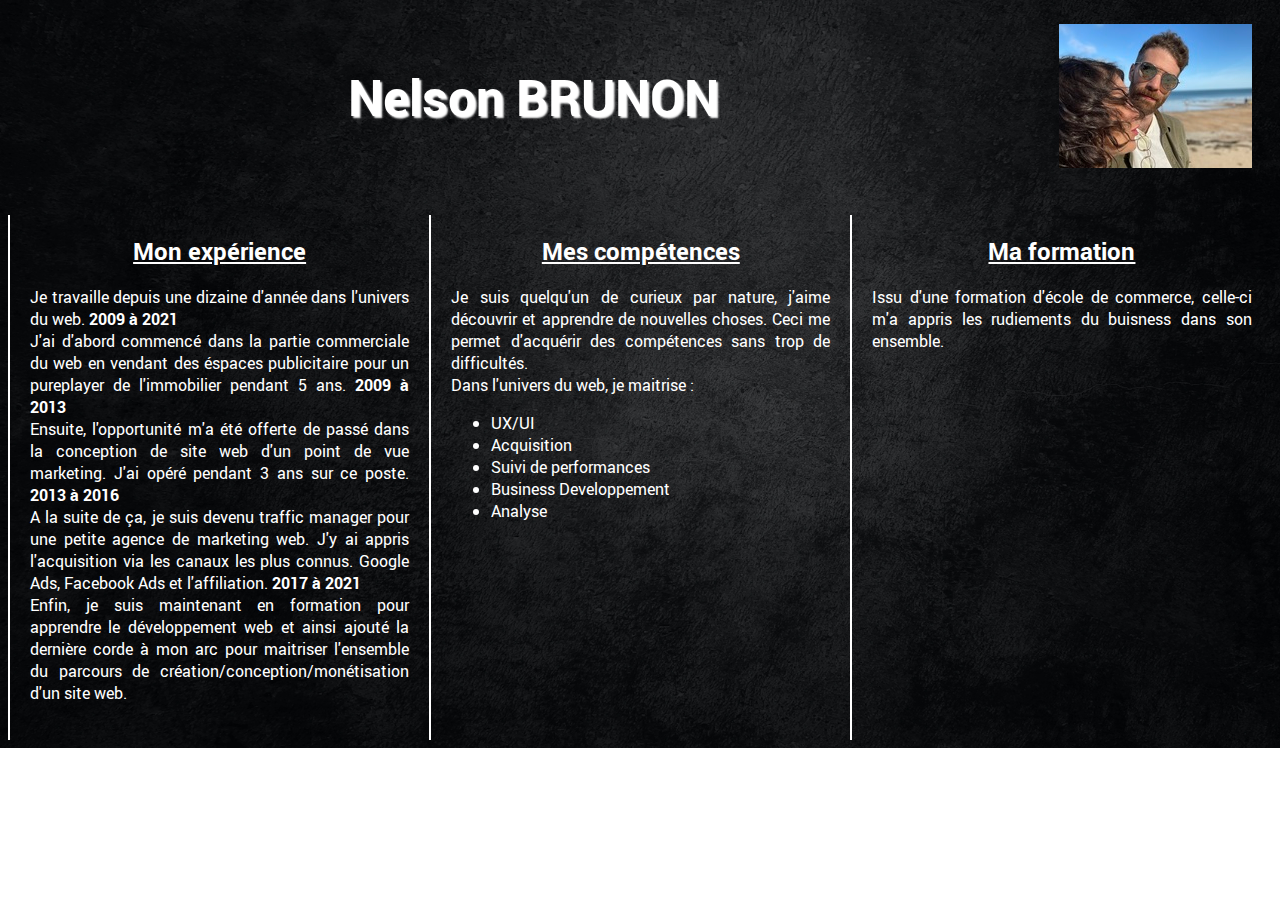
==== Mon CV/index.html @ 20bddd32 "Premier commit" ====
<!DOCTYPE html>
<html lang="en">

<head>
    <meta charset="UTF-8">
    <meta http-equiv="X-UA-Compatible" content="IE=edge">
    <meta name="viewport" content="width=device-width, initial-scale=1.0">
    <link rel="stylesheet" href="style.css">
    <title>Nelson BRUNON</title>
</head>

<body>

    <header>
        
    <h1>Nelson BRUNON</h1>
    <p><a href="image/photoCV.jpeg"><img src="image/photoCV-mini.jpg" alt="Photo CV" /></a></p>

    </header> 
      
   <section>
    <div class='monexperience'>

        <h2>Mon expérience</h2>

        <p>Je travaille depuis une dizaine d'année dans l'univers du web. <span class="date">2009 à 2021</span> <br />
            J'ai d'abord commencé dans la partie commerciale du web en vendant des éspaces publicitaire pour un
            pureplayer
            de l'immobilier pendant 5 ans. <span class="date">2009 à 2013</span> <br />
            Ensuite, l'opportunité m'a été offerte de passé dans la conception de site web d'un point de vue marketing.
            J'ai
            opéré pendant 3 ans sur ce poste. <span class="date">2013 à 2016</span> <br />
            A la suite de ça, je suis devenu traffic manager pour une petite agence de marketing web. J'y ai appris
            l'acquisition via les canaux les plus connus. Google Ads, Facebook Ads et l'affiliation. <span
                class="date">2017
                à 2021</span> <br />
            Enfin, je suis maintenant en formation pour apprendre le développement web et ainsi ajouté la dernière corde
            à
            mon arc pour maitriser l'ensemble du parcours de création/conception/monétisation d'un site web.
        </p>
    </div>
    <div class='mescompetences'>
    
        <h2>Mes compétences</h2>

        <p> Je suis quelqu'un de curieux par nature, j'aime découvrir et apprendre de nouvelles choses. Ceci me permet
            d'acquérir des compétences sans trop de difficultés.<br />
            Dans l'univers du web, je maitrise :
            <ul>
                <li>UX/UI</li>
                <li>Acquisition</li>
                <li>Suivi de performances</li>
                <li>Business Developpement</li>
                <li>Analyse</li>
            </ul>
        </p>
    </div>
    <div class='maformation'>
        <h2>Ma formation</h2>
        <p>Issu d'une formation d'école de commerce, celle-ci m'a appris les rudiements du buisness dans son ensemble.
        </p>

    </div>
</section>
</body>

</html>
---- Mon CV/style.css ----
@font-face {
    font-family: 'robotoregular';
    src: url('fonts/Roboto-Regular-webfont.eot');
    src: url('fonts/Roboto-Regular-webfont.eot?#iefix') format('embedded-opentype'),
        url('fonts/Roboto-Regular-webfont.woff2') format('woff2'),
        url('fonts/Roboto-Regular-webfont.woff') format('woff'),
        url('fonts/Roboto-Regular-webfont.ttf') format('truetype'),
        url('fonts/Roboto-Regular-webfont.svg#robotoregular') format('svg');
    font-weight: normal;
    font-style: normal;

}

@font-face {
    font-family: 'robotobold';
    src: url('fonts/Roboto-Bold-webfont.eot');
    src: url('fonts/Roboto-Bold-webfont.eot?#iefix') format('embedded-opentype'),
        url('fonts/Roboto-Bold-webfont.woff2') format('woff2'),
        url('fonts/Roboto-Bold-webfont.woff') format('woff'),
        url('fonts/Roboto-Bold-webfont.ttf') format('truetype'),
        url('fonts/Roboto-Bold-webfont.svg#robotobold') format('svg');
    font-weight: normal;
    font-style: normal;

}

* {
    font-family: 'robotoregular', 'Trebuchet MS', 'Lucida Sans Unicode', 'Lucida Grande', 'Lucida Sans', Arial, sans-serif;

}

header{
    display: flex;
    align-content: space-around;
    margin-right: 20px;
}

body {
    background-image: url("image/background.jpeg");
    background-repeat: no-repeat;
    background-size: cover;
    color: white;
}

h1 {
    font-size: 50px;
    text-align: center;
    font-weight: bold;
    font-family: 'robotobold', 'robotoregular', 'Trebuchet MS', 'Lucida Sans Unicode', 'Lucida Grande', 'Lucida Sans', Arial, sans-serif;
    text-shadow: 2px 2px 2px white;
    width: 80%;
    margin-top: 5px;

}

h1:hover {
    color: purple;
}

h1 {
    text-align: center;
    padding: 50px;
}

h2 {
    font-weight: bold;
    text-decoration: underline;
    font-weight: bold;
    font-family: 'robotobold', 'robotoregular', 'Trebuchet MS', 'Lucida Sans Unicode', 'Lucida Grande', 'Lucida Sans', Arial, sans-serif;
    text-align: center;
    margin-top: 0px;    
}

p {
    font-size: 16px;
    text-align: justify;
    word-wrap: break-word;
}

.date {
    font-weight: bold;
    font-family: 'robotobold', 'robotoregular', 'Trebuchet MS', 'Lucida Sans Unicode', 'Lucida Grande', 'Lucida Sans', Arial, sans-serif;
}

.monexperience {
    padding: 20px;
    border-left: 2px solid white;
    display: inline-block;
    width: 30%;
}

.mescompetences {
    padding: 20px;
    border-left: 2px solid white;
    display: inline-block;
    width: 30%;
}

.maformation {
    padding: 20px;
    border-left: 2px solid white;
    display: inline-block;
    width: 30%;
}

section {
    display: flex;
    flex-wrap: wrap ;
}
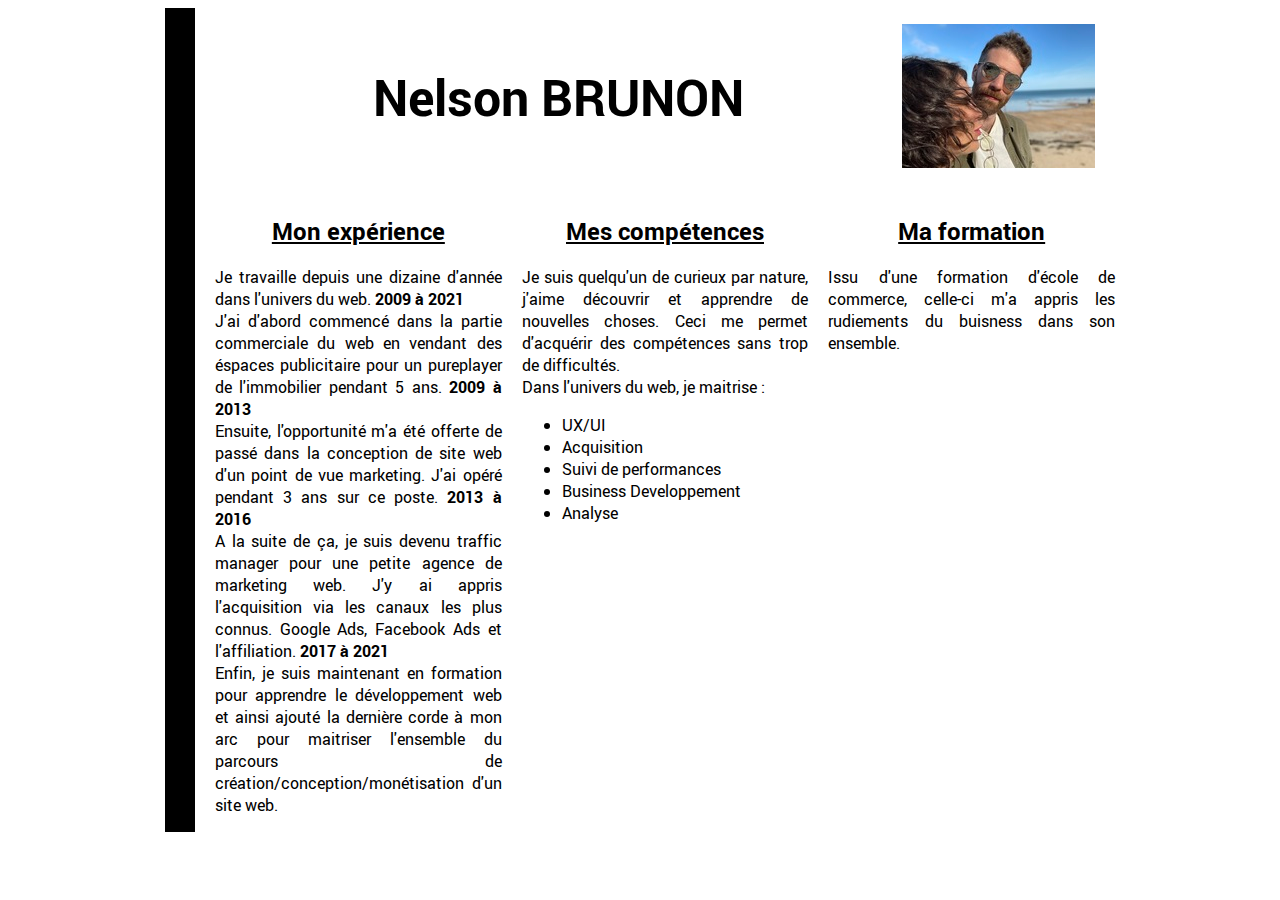
==== commit f3560833: "MAJ CV" ====
--- a/Mon CV/index.html
+++ b/Mon CV/index.html
@@ -10,58 +10,65 @@
 </head>
 
 <body>
+    <div id="ma_page">
+        <header>
 
-    <header>
-        
-    <h1>Nelson BRUNON</h1>
-    <p><a href="image/photoCV.jpeg"><img src="image/photoCV-mini.jpg" alt="Photo CV" /></a></p>
+            <h1>Nelson BRUNON</h1>
+            <p><a href="image/photoCV.jpeg"><img src="image/photoCV-mini.jpg" alt="Photo CV" /></a></p>
 
-    </header> 
-      
-   <section>
-    <div class='monexperience'>
+        </header>
 
-        <h2>Mon expérience</h2>
+        <section>
+            <div id="monexperience">
 
-        <p>Je travaille depuis une dizaine d'année dans l'univers du web. <span class="date">2009 à 2021</span> <br />
-            J'ai d'abord commencé dans la partie commerciale du web en vendant des éspaces publicitaire pour un
-            pureplayer
-            de l'immobilier pendant 5 ans. <span class="date">2009 à 2013</span> <br />
-            Ensuite, l'opportunité m'a été offerte de passé dans la conception de site web d'un point de vue marketing.
-            J'ai
-            opéré pendant 3 ans sur ce poste. <span class="date">2013 à 2016</span> <br />
-            A la suite de ça, je suis devenu traffic manager pour une petite agence de marketing web. J'y ai appris
-            l'acquisition via les canaux les plus connus. Google Ads, Facebook Ads et l'affiliation. <span
-                class="date">2017
-                à 2021</span> <br />
-            Enfin, je suis maintenant en formation pour apprendre le développement web et ainsi ajouté la dernière corde
-            à
-            mon arc pour maitriser l'ensemble du parcours de création/conception/monétisation d'un site web.
-        </p>
+                <h2>Mon expérience</h2>
+
+                <p>Je travaille depuis une dizaine d'année dans l'univers du web. <span class="date">2009 à 2021</span>
+                    <br />
+                    J'ai d'abord commencé dans la partie commerciale du web en vendant des éspaces publicitaire pour un
+                    pureplayer
+                    de l'immobilier pendant 5 ans. <span class="date">2009 à 2013</span> <br />
+                    Ensuite, l'opportunité m'a été offerte de passé dans la conception de site web d'un point de vue
+                    marketing.
+                    J'ai
+                    opéré pendant 3 ans sur ce poste. <span class="date">2013 à 2016</span> <br />
+                    A la suite de ça, je suis devenu traffic manager pour une petite agence de marketing web. J'y ai
+                    appris
+                    l'acquisition via les canaux les plus connus. Google Ads, Facebook Ads et l'affiliation. <span
+                        class="date">2017
+                        à 2021</span> <br />
+                    Enfin, je suis maintenant en formation pour apprendre le développement web et ainsi ajouté la
+                    dernière corde
+                    à
+                    mon arc pour maitriser l'ensemble du parcours de création/conception/monétisation d'un site web.
+                </p>
+            </div>
+            <div id="mescompetences">
+
+                <h2>Mes compétences</h2>
+
+                <p> Je suis quelqu'un de curieux par nature, j'aime découvrir et apprendre de nouvelles choses. Ceci me
+                    permet
+                    d'acquérir des compétences sans trop de difficultés.<br />
+                    Dans l'univers du web, je maitrise :
+                    <ul>
+                        <li>UX/UI</li>
+                        <li>Acquisition</li>
+                        <li>Suivi de performances</li>
+                        <li>Business Developpement</li>
+                        <li>Analyse</li>
+                    </ul>
+                </p>
+            </div>
+            <div id="maformation">
+                <h2>Ma formation</h2>
+                <p>Issu d'une formation d'école de commerce, celle-ci m'a appris les rudiements du buisness dans son
+                    ensemble.
+                </p>
+
+            </div>
+        </section>
     </div>
-    <div class='mescompetences'>
-    
-        <h2>Mes compétences</h2>
-
-        <p> Je suis quelqu'un de curieux par nature, j'aime découvrir et apprendre de nouvelles choses. Ceci me permet
-            d'acquérir des compétences sans trop de difficultés.<br />
-            Dans l'univers du web, je maitrise :
-            <ul>
-                <li>UX/UI</li>
-                <li>Acquisition</li>
-                <li>Suivi de performances</li>
-                <li>Business Developpement</li>
-                <li>Analyse</li>
-            </ul>
-        </p>
-    </div>
-    <div class='maformation'>
-        <h2>Ma formation</h2>
-        <p>Issu d'une formation d'école de commerce, celle-ci m'a appris les rudiements du buisness dans son ensemble.
-        </p>
-
-    </div>
-</section>
 </body>
 
 </html>--- a/Mon CV/style.css
+++ b/Mon CV/style.css
@@ -29,6 +29,14 @@
 
 }
 
+#ma_page{
+    width: 900px;
+    border-left: 30px solid black;
+    padding-left: 20px ;
+    
+  
+}
+
 header{
     display: flex;
     align-content: space-around;
@@ -36,10 +44,10 @@
 }
 
 body {
-    background-image: url("image/background.jpeg");
-    background-repeat: no-repeat;
-    background-size: cover;
-    color: white;
+      color: black;
+      display: flex;
+      justify-content: center;
+     
 }
 
 h1 {
@@ -82,28 +90,22 @@
     font-family: 'robotobold', 'robotoregular', 'Trebuchet MS', 'Lucida Sans Unicode', 'Lucida Grande', 'Lucida Sans', Arial, sans-serif;
 }
 
-.monexperience {
-    padding: 20px;
-    border-left: 2px solid white;
-    display: inline-block;
-    width: 30%;
+section {
+    display:flex;
+    
 }
 
-.mescompetences {
-    padding: 20px;
-    border-left: 2px solid white;
-    display: inline-block;
-    width: 30%;
+#monexperience{
+    width: 33%;
+    
 }
 
-.maformation {
-    padding: 20px;
-    border-left: 2px solid white;
-    display: inline-block;
-    width: 30%;
+#mescompetences{
+    width: 33%;
+    padding-left: 20px;
 }
 
-section {
-    display: flex;
-    flex-wrap: wrap ;
+#maformation{
+    width: 33%;
+    padding-left: 20px;
 }